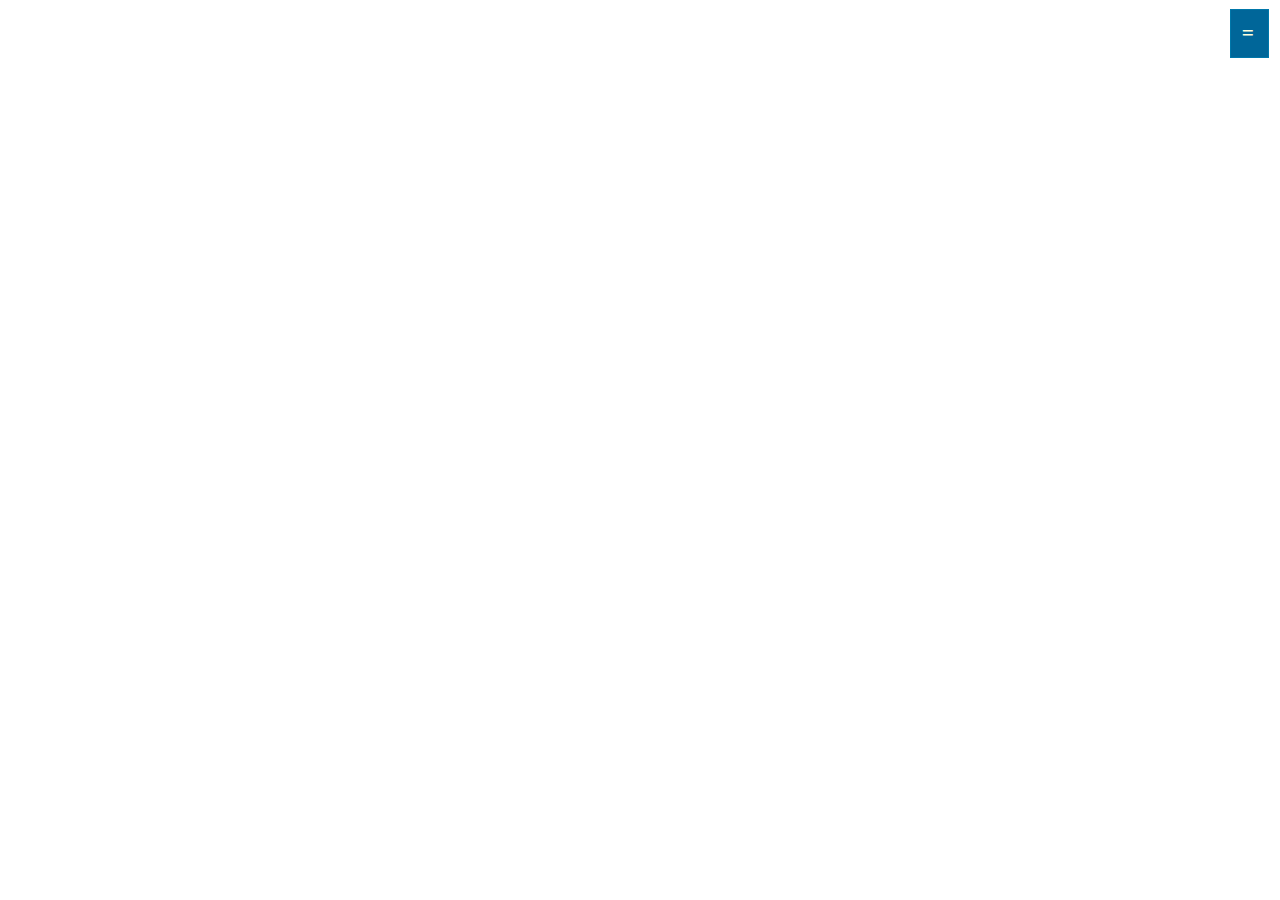
==== client/index.html @ d1ec8ccc "loadsa ui stuff" ====
<!DOCTYPE html>
<html>
    <head>
        <title>natureskin</title>
        <meta name="viewport" content="width=device-width, initial-scale=1,
                                       maximum-scale=1, user-scalable=no" />
        <link rel="stylesheet" type="text/css" href="index.css">
    </head>
    <body>
        <div id="map_canvas" class="fullscreen active"></div>
        <div id="map" class="page fullscreen overlay active">
            <div class="overlay toolbar">
                <a href="#menu" class="button right icon">=</a>
            </div>
        </div>
        <div id="menu" class="page sidebar animate">
            <div id="logo">
                <a href="#menu" class="button left pad-top icon">X</a>
                <h1>natureskin</h1>
            </div>
            <ul>
                <li><a>Search</a></li>
                <li><a>What's Around Me?</a></li>
                <li><a>Map Settings</a></li>
                <li><a><span class="indicator" id="in-mapItems">0</span> Items</a></li>
            </ul>
            <p>This is a huge buttload of text that should wrap lines because
               it is long and stuff. And eventually this means that the lines
               will wrap nicely and I can see how it works.</p>
            <p>Lorem ipsum lolol</p>
            <p>Schlorem schlipsum schlololol</p>
            <p>aeiou!</p>
            <p>John Madden! John Madden! John Madden! John Madden!</p>
            <p>FOOTBALL</p>
        </div>
        <div id="info" class="page fullscreen"></div>
        <div id="map-colors"></div>
        <script type="text/javascript" src="index.js"></script>
    </body>
</html>
---- client/index.css ----
/*
 * Master stylesheet - just imports all the other stylesheets in the
 * right order.
 */

@import url(lib/normalize.css);
@import url(lib/fonts.css);
@import url(res/map-colors.css);
@import url(res/app.css);
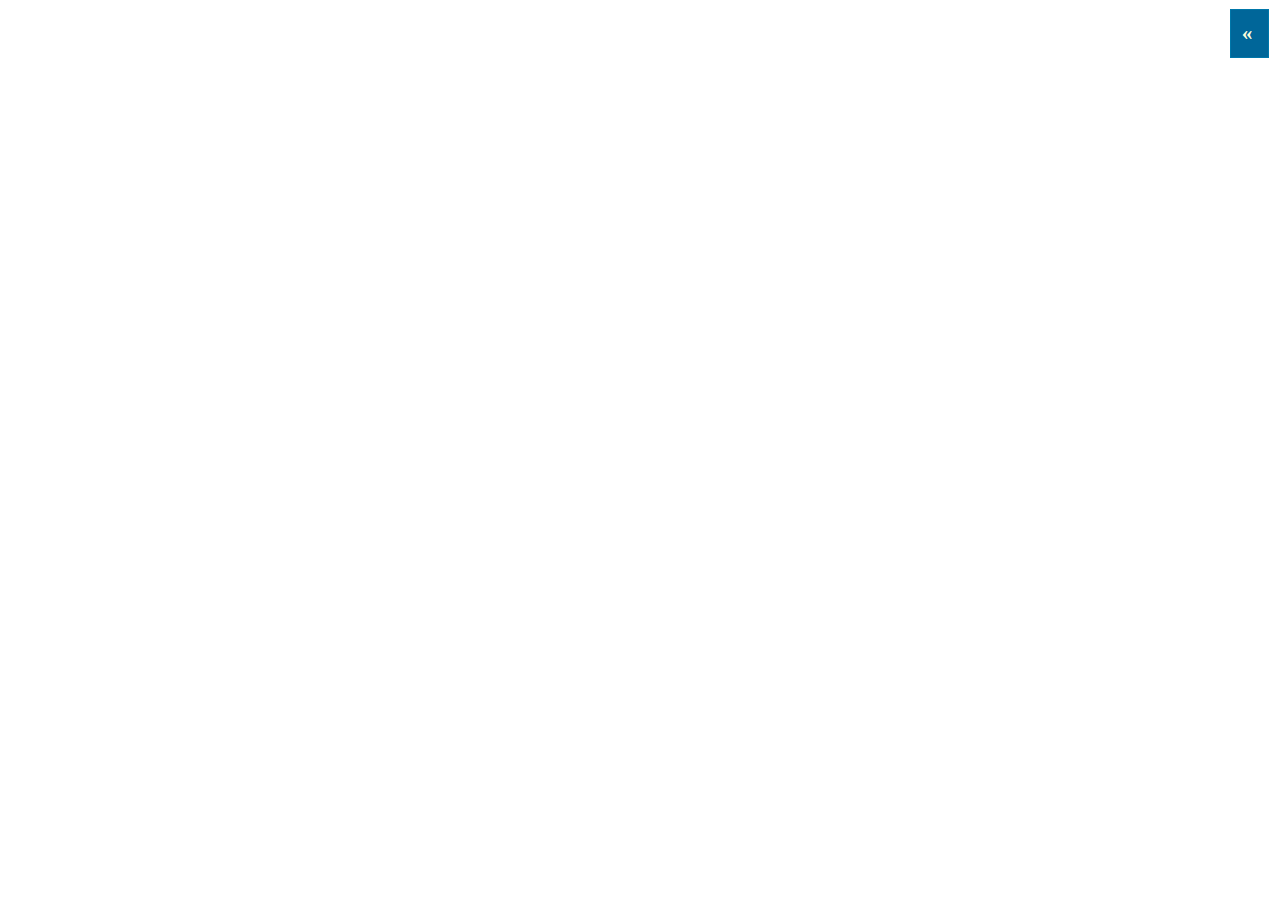
==== commit 5b1175f1: "more swanky ui stuff" ====
--- a/client/index.html
+++ b/client/index.html
@@ -7,33 +7,43 @@
         <link rel="stylesheet" type="text/css" href="index.css">
     </head>
     <body>
-        <div id="map_canvas" class="fullscreen active"></div>
-        <div id="map" class="page fullscreen overlay active">
+        <div id="map_canvas" class="fullscreen always-active"></div>
+        <div id="map" class="page fullscreen overlay always-active">
             <div class="overlay toolbar">
-                <a href="#menu" class="button right icon">=</a>
+                <a href="#menu" class="button right icon">&laquo;</a>
             </div>
         </div>
         <div id="menu" class="page sidebar animate">
             <div id="logo">
-                <a href="#menu" class="button left pad-top icon">X</a>
+                <a href="#menu" class="button left pad-top icon">&raquo;</a>
                 <h1>natureskin</h1>
             </div>
             <ul>
-                <li><a>Search</a></li>
-                <li><a>What's Around Me?</a></li>
-                <li><a>Map Settings</a></li>
-                <li><a><span class="indicator" id="in-mapItems">0</span> Items</a></li>
+                <li><a class="buttonlike" href="#search">Search</a></li>
+                <li><a class="buttonlike" href="#whatsaround">What's Around Me?</a></li>
+                <li><a class="buttonlike" href="#settings">Map Settings</a></li>
+                <li><a class="buttonlike" href="#items"><span class="indicator" id="in-mapItems">0</span> Items</a></li>
+                <li><a class="buttonlike" href="#about">About This</a></li>
             </ul>
             <p>This is a huge buttload of text that should wrap lines because
                it is long and stuff. And eventually this means that the lines
                will wrap nicely and I can see how it works.</p>
-            <p>Lorem ipsum lolol</p>
-            <p>Schlorem schlipsum schlololol</p>
-            <p>aeiou!</p>
-            <p>John Madden! John Madden! John Madden! John Madden!</p>
-            <p>FOOTBALL</p>
         </div>
         <div id="info" class="page fullscreen"></div>
+        <div id="search" class="page fullscreen">
+            <a href="#search" class="button right pad-top icon">x</a>
+            <h1>Search</h1>
+        </div>
+        <div id="whatsaround" class="page fullscreen">
+            <h1>What's Around</h1>
+        </div>
+        <div id="settings" class="page fullscreen">
+            <h1>Settings</h1>
+        </div>
+        <div id="about" class="page fullscreen">
+            <h1>About natureskin</h1>
+            <p>TODO: Write this.</p>
+        </div>
         <div id="map-colors"></div>
         <script type="text/javascript" src="index.js"></script>
     </body>
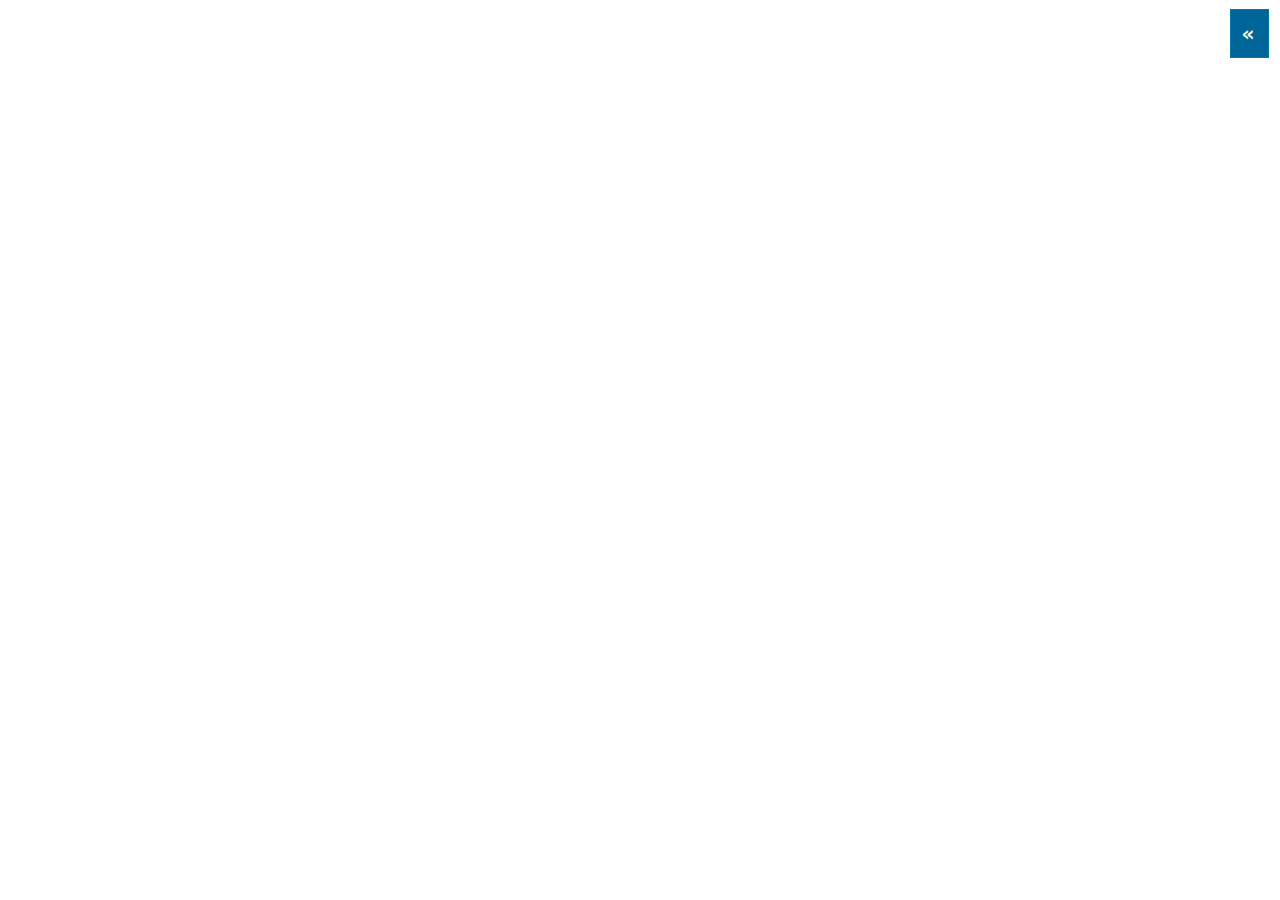
==== commit 5eda578a: "Area-merge tool done, and working... and normalize.js is functional and finally using database.js" ====
--- a/client/index.html
+++ b/client/index.html
@@ -29,7 +29,11 @@
                it is long and stuff. And eventually this means that the lines
                will wrap nicely and I can see how it works.</p>
         </div>
-        <div id="info" class="page fullscreen"></div>
+        <div id="info" class="page fullscreen dialog">
+            <a href="#info" class="button right pad-top icon">x</a>
+            <h1>Area Information</h1>
+            <div id="info-internal"></div>
+        </div>
         <div id="search" class="page fullscreen">
             <a href="#search" class="button right pad-top icon">x</a>
             <h1>Search</h1>
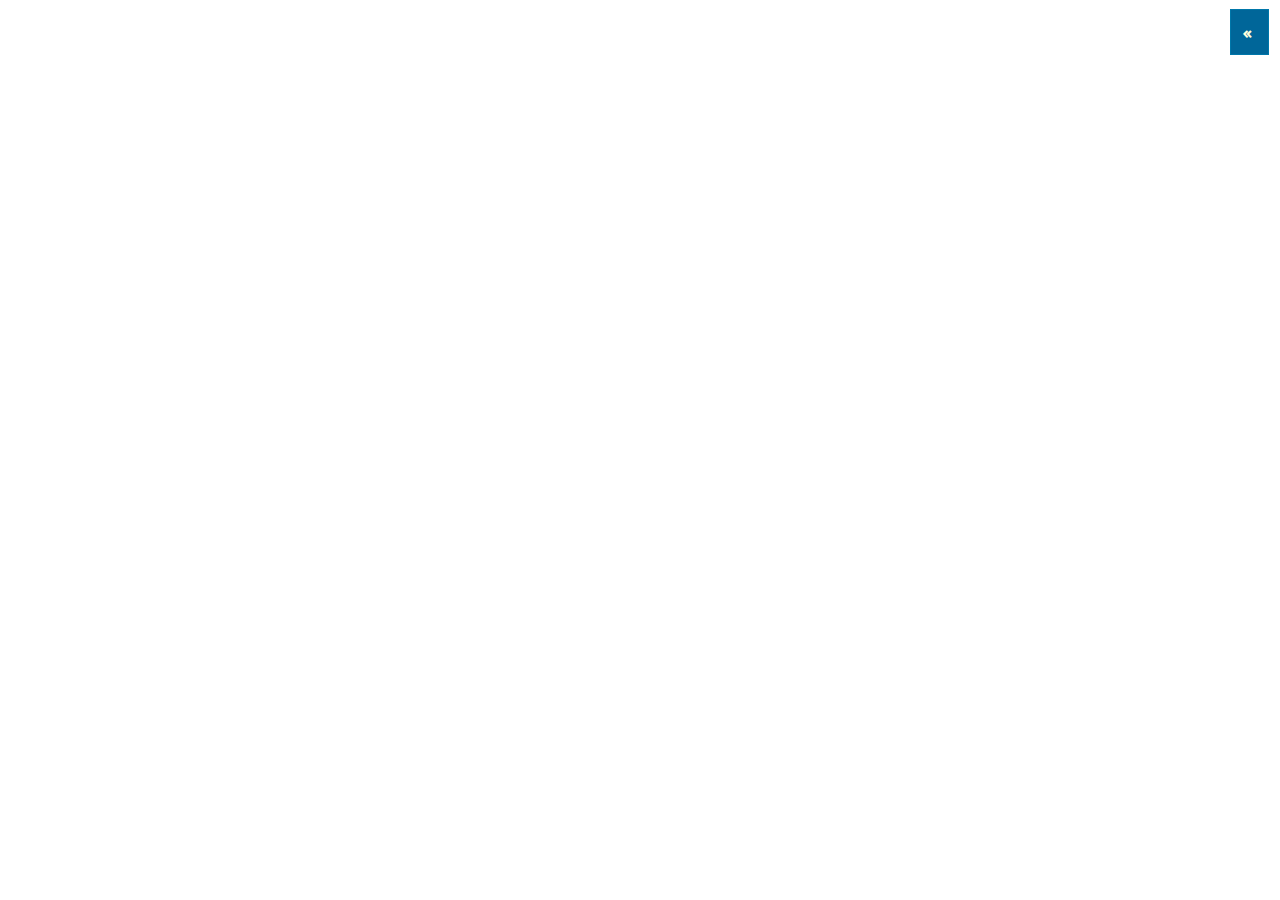
==== commit 30ecdd3c: "whoooosh. done so much! forget what" ====
--- a/client/index.html
+++ b/client/index.html
@@ -22,16 +22,46 @@
                 <li><a class="buttonlike" href="#search">Search</a></li>
                 <li><a class="buttonlike" href="#whatsaround">What's Around Me?</a></li>
                 <li><a class="buttonlike" href="#settings">Map Settings</a></li>
+                <div id="settings" class="page submenu">
+                    <p>Map type:<br />
+                        <a class="button toggle on" onClick="changeMap(this)">Satellite</a>
+                        <a class="button toggle" onClick="changeMap(this)">Hybrid</a>
+                        <a class="button toggle" onClick="changeMap(this)">Street</a>
+                        <a class="button toggle" onClick="changeMap(this)">Terrain</a>
+                    </p>
+                    <p>Labels:<br />
+                        <a class="button toggle on" onClick="showLabels(this)">Show</a>
+                        <a class="button toggle" onClick="showLabels(this)">Hide</a>
+                    </p>
+                    <p>Zoom:<br />
+                        <a class="button" onClick="zoomMap(this)">-</a>
+                        <a class="button" onClick="zoomMap(this)">8</a>
+                        <a class="button" onClick="zoomMap(this)">12</a>
+                        <a class="button" onClick="zoomMap(this)">16</a>
+                        <a class="button" onClick="zoomMap(this)">20</a>
+                        <a class="button" onClick="zoomMap(this)">+</a>
+                    </p>
+                    <p>Geolocation:<br />
+                        <a class="button full" onclick="centerOnUser()">Center on me now</a>
+                        <a class="button toggle full" onClick="followUser(this)" data-option="track">Track my location</a>
+                        <a class="button toggle full" onClick="followUser(this)" data-option="center">Keep my location centered</a>
+                    </p>
+                    <p>Update location every:<br />
+                        <a class="button toggle" onClick="locationUpdateFreq(this)">1s</a>
+                        <a class="button toggle" onClick="locationUpdateFreq(this)">5s</a>
+                        <a class="button toggle on" onClick="locationUpdateFreq(this)">15s</a>
+                        <a class="button toggle" onClick="locationUpdateFreq(this)">30s</a>
+                        <a class="button toggle" onClick="locationUpdateFreq(this)">1m</a>
+                    </p>
+                </div>
                 <li><a class="buttonlike" href="#items"><span class="indicator" id="in-mapItems">0</span> Items</a></li>
+                <ul id="items" class="page submenu">
+                </ul>
                 <li><a class="buttonlike" href="#about">About This</a></li>
             </ul>
-            <p>This is a huge buttload of text that should wrap lines because
-               it is long and stuff. And eventually this means that the lines
-               will wrap nicely and I can see how it works.</p>
         </div>
         <div id="info" class="page fullscreen dialog">
             <a href="#info" class="button right pad-top icon">x</a>
-            <h1>Area Information</h1>
             <div id="info-internal"></div>
         </div>
         <div id="search" class="page fullscreen">
@@ -39,14 +69,18 @@
             <h1>Search</h1>
         </div>
         <div id="whatsaround" class="page fullscreen">
+            <a href="#whatsaround" class="button right pad-top icon">x</a>
             <h1>What's Around</h1>
         </div>
-        <div id="settings" class="page fullscreen">
-            <h1>Settings</h1>
-        </div>
         <div id="about" class="page fullscreen">
+            <a href="#about" class="button right pad-top icon">x</a>
             <h1>About natureskin</h1>
-            <p>TODO: Write this.</p>
+            <p>natureskin is developed by <a href="http://slashingedge.co.uk" target="_new">Owain Jones</a>.</p>
+            <p>Thanks to Natural England for their GIS data, provided under the Open Government License</p>
+            <p>Thanks to Google for the Maps API, AppEngine and the `Droid Sans` typeface</p>
+            <p>Thanks to the authors of jQuery and normalize.css for making my life 200x easier</p>
+            <p>Thanks to the authors of the `gpolyencode` and `shapefile` libraries for Python</p>
+            <p>Yes, I will turn this into a proper "about" page soon with helpful links and an appropriate software license for this project :)</p>
         </div>
         <div id="map-colors"></div>
         <script type="text/javascript" src="index.js"></script>
